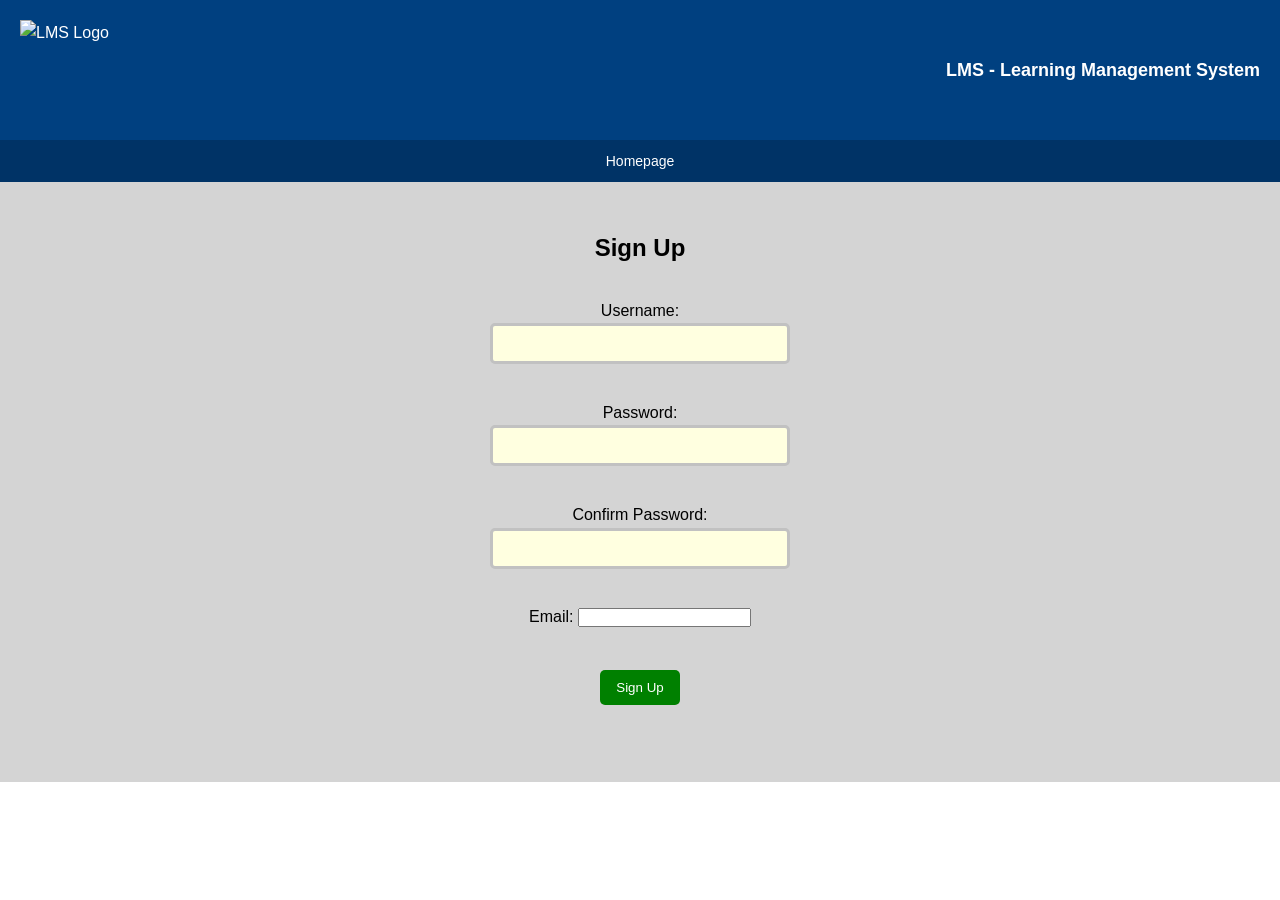
==== signup.html @ 72550152 "Add files via upload" ====
<!DOCTYPE html>
<!--
Ethan Klassen (30211435)
Ziad Hamed (30216545)
-->
<html lang="en">
<head>
    <meta charset="UTF-8">
    <meta name="viewport" content="width=device-width, initial-scale=1.0">
    <title>Login - LMS</title>
    <link rel="stylesheet" href="styles.css">
</head>
<body class="login-page">
    <header>
        <img src="logo.jpg" alt="LMS Logo" style="width: 100px; height: 100px;">
        <h1>LMS - Learning Management System</h1>
    </header>
    <div>
        <nav>
            <a href="index.html">Homepage</a>
        </nav>
    </div>
    <main>
        <section class="form-container">
            <h2>Sign Up</h2>
            <form id="signup-form">
                <div class="signup-container">
                    <label for="username">Username:</label>
                    <input type="text" id="username" name="username" required><br><br>
                    
                    <label for="password">Password:</label>
                    <input type="password" id="password" name="password" required><br><br>
                    
                    <label for="confirm-password">Confirm Password:</label>
                    <input type="password" id="confirm-password" name="confirm-password" required><br><br>
                    
                    <label for="email">Email:</label>
                    <input type="email" id="email" name="email" required><br><br>
                    
                    <div id="message-box" class="message-box" style="display:none;"></div>
                </div>
                <button type="submit" class="signup-button">Sign Up</button>
            </form>
            <div id="message-container"></div>
        </section>
    </main>
    <script src="signup.js"></script>
</body>
</html>
---- styles.css ----
* {
    margin: 0;
    padding: 0;
    box-sizing: border-box;
}

body {
    font-family: Arial, sans-serif;
    line-height: 1.6;
}

header {
    background-color: #004080;
    padding: 20px;
    margin: 0;
    display: flex;
    justify-content: space-between;
    align-items: center;
    color: white;
}

header img {
    width: 100px;
    height: 100px;
}

.homepage .logo {
    width: 40px;
    height: 40px;
}

header h1 {
    font-size: 18px;
    color: white;
    margin: 0;
}

header h2 {
    margin: 10px;
}

nav {
    background-color: #003366;
    padding: 10px;
    display: flex;
}

.homepage nav,
.attempt_quiz nav,
.leaderboard nav {
    justify-content: space-between;
    padding: 10px 20%;
}

.login-page nav,
.course-view-page nav,
.course_view nav {
    justify-content: center;
}


nav a {
    color: white;
    text-decoration: none;
    font-size: 14px;
}

.course-view-page nav a {
    padding: 0 20px;
}

nav a:hover {
    text-decoration: underline;
}

main {
    background-color: #d4d4d4;
    padding: 20px;
    margin: 0;
    text-align: center;
}

.homepage main,
.login-page main,
.course-view-page main {
    height: 600px;
}

.login-page main,
.course-view-page main,
.course_view main {
    display: flex;
    flex-direction: column;
    align-items: center;
}

.login-page main,
.course_view main {
    justify-content: center;
}

.course_view {
    display: flex;
    flex-direction: column;
}

.course_view main {
    flex: 1;
}

footer {
    background-color: #004080;
    color: white;
    padding: 10px;
    text-align: center;
}

.homepage #about {
    margin: 20px auto;
    padding: 0 20px;
}

.homepage #about h2 {
    color: #004080;
    font-size: 36px;
    margin-bottom: 30px;
}

.homepage #about p {
    font-size: 20px;
    margin-bottom: 30px;
}

.homepage #about h3 {
    font-size: 28px;
    margin: 30px 0;
}

.homepage #about ul {
    list-style: none;
    margin: 20px;
}

.homepage #about li {
    font-size: 20px;
    margin: 15px;
}

.login-page main form {
    padding: 30px;
    display: flex;
    flex-direction: column;
    align-items: center;
    width: 70%;
    margin: 0 auto;
}

.login-page .login-container {
    background-color: #d4d4d4;
    padding: 20px;
    border-radius: 30px;
    box-shadow: 5px 5px 15px rgba(0, 0, 0, 0.3);
    width: 80%;
    display: flex;
    flex-direction: column;
    align-items: center;
}

.login-page input[type="text"],
.login-page input[type="password"] {
    background-color: lightyellow;
    padding: 10px;
    border-radius: 5px;
    border: 3px solid #c1c1c1;
    width: 300px;
    margin-bottom: 10px;
}

.login-page button[type="submit"] {
    background-color: #008000;
    color: white;
    padding: 10px;
    border: none;
    width: 80px;
    margin-top: 15px;
    border-radius: 5px;
}

.login-page button[type="submit"]:hover {
    background-color: #006600;
}

.login-page a[href="#"] {
    color: #004080;
    text-decoration: none;
    margin-top: 15px;
}

.login-page a[href="#"]:hover {
    text-decoration: underline;
}

.course-view-page .term-selection {
    margin-bottom: 20px;
    display: flex;
    align-items: center;
    gap: 10px;
}

select {
    background-color: lightyellow;
    border-radius: 5px;
    padding: 5px;
    border: 1px solid #333;
}

.course-view-page .course-tiles h3 {
    color: #004080;
    margin: 20px 0;
}

.course-view-page .tile-container {
    display: flex;
    flex-wrap: wrap;
    justify-content: center;
    gap: 15px;
}

.course-view-page .course-tile {
    background-color: #e6f2ff;
    padding: 20px;
    margin: 15px;
    border-radius: 10px;
    box-shadow: 0 2px 4px rgba(0, 0, 0, 0.1);
    width: calc(33.33% - 30px);
    min-width: 250px;
    display: flex;
    flex-direction: column;
    gap: 10px;
}

.course-view-page .course-tile h4 {
    margin: 0;
}

.course-view-page .course-tile p {
    margin: 0;
}

.course-view-page .accept-btn {
    background-color: #4CAF50;
    color: white;
    padding: 8px 20px;
    border: none;
    border-radius: 5px;
    cursor: pointer;
    margin-top: 10px;
}

.course-view-page .accept-btn:hover {
    background-color: #265e28;
}

.course-view-page .decline-btn {
    background-color: #D32F2F;
    color: white;
    padding: 8px 20px;
    border: none;
    border-radius: 5px;
    cursor: pointer;
    margin-top: 5px;
}

.course-view-page .decline-btn:hover {
    background-color: #821b1b;
}

.course_view main > label {
    margin-bottom: 10px;
}

.course_view select {
    margin-bottom: 20px;
}

.course_view .Enrolled h2 {
    color: #004080;
    margin: 20px 0;
}

.course_view .Enrolled hr {
    margin: 10px 0;
    border-color: #666;
}

.course_view table {
    width: 100%;
    border-spacing: 15px;
}

.course_view td div {
    background-color: #e6f2ff;
    padding: 20px;
    border-radius: 10px;
    box-shadow: 0 2px 4px rgba(0, 0, 0, 0.1);
    width: 100%;
    text-align: left;
}

.course_view td img {
    width: 250px;
    margin-bottom: 10px;
}

.course_view td p {
    margin: 5px 0;
}

.course_view td a {
    color: #004080;
    text-decoration: none;
}

.course_view td a:hover {
    text-decoration: underline;
}

.course_view .accept-btn {
    background-color: #4CAF50;
    color: white;
    padding: 8px 20px;
    border: none;
    border-radius: 5px;
    cursor: pointer;
    margin-right: 10px;
}

.course_view .accept-btn:hover {
    background-color: #265e28;
}

.course_view .decline-btn {
    background-color: #D32F2F;
    color: white;
    padding: 8px 20px;
    border: none;
    border-radius: 5px;
    cursor: pointer;
}

.course_view .decline-btn:hover {
    background-color: #821b1b;
}

img.quiz-banner {
    width: 100%;
    height: 150px;
    border-radius: 5px;
  }

.quiz-details {
    background-color: lightblue;
    padding: 20px;
    margin-left: 250px;
    margin-right: 250px;
    text-align: center;
  }

quiz-heading {
    color: blue;
    font-size: 24px;
    font-weight: bold;
  }

  body-quiz {
    text-align: center;
  }
  
.quiz-box {
    text-align: left;
    align-content: center;

    margin: auto;
    background-color: #cacaca;
    height: 80px;
    width: 300px;
}

.button-submit-answer {
    background-color: lightblue;
    border: none;
    color: black;
    padding: 15px 32px;
    text-align: center;
    display: inline-block;
    font-size: 16px;
    margin: 4px 2px;
    border-radius: 5px;
  }
  .button-submit-answer:hover {
    background-color: blue;
    color: white;
  }

  .button-finish-quiz {
    background-color: #D32F2F;
    border: none;
    color: white;
    padding: 15px 32px;
    text-align: center;
    display: inline-block;
    font-size: 16px;
    margin: 4px 2px;
    border-radius: 5px;
  }
  .button-finish-quiz:hover {
    background-color: #821b1b;
    color: black;
  }

img.profile-picture {
    border-radius: 50%;
    border: 2px solid black;
  }

.message-box {
    width: 80%;
    margin: 10px auto;
    padding: 15px;
    text-align: center;
    font-size: 16px;
    font-weight: bold;
    border-radius: 5px;
    display: none;
    background-color: #d4d4d4;
    color: #000000;
    border: 1px solid #000000;
}
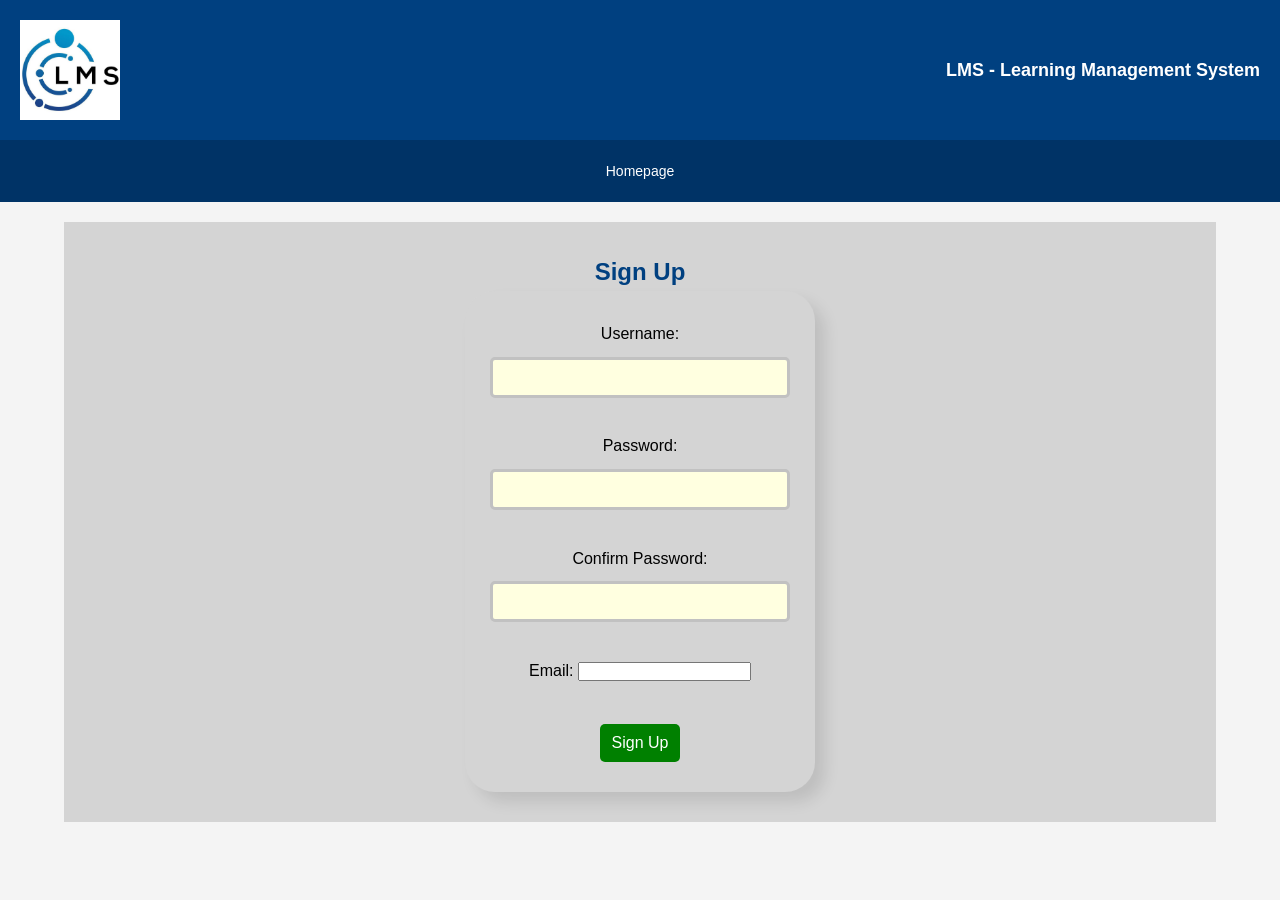
==== commit 917e43cd: "Add files via upload" ====
--- a/signup.html
+++ b/signup.html
@@ -20,7 +20,7 @@
             <a href="index.html">Homepage</a>
         </nav>
     </div>
-    <main>
+    <main class="login">
         <section class="form-container">
             <h2>Sign Up</h2>
             <form id="signup-form">
--- a/styles.css
+++ b/styles.css
@@ -1,439 +1,714 @@
-* {
-    margin: 0;
-    padding: 0;
-    box-sizing: border-box;
-}
-
-body {
-    font-family: Arial, sans-serif;
-    line-height: 1.6;
-}
-
-header {
-    background-color: #004080;
-    padding: 20px;
-    margin: 0;
-    display: flex;
-    justify-content: space-between;
-    align-items: center;
-    color: white;
-}
-
-header img {
-    width: 100px;
-    height: 100px;
-}
-
-.homepage .logo {
-    width: 40px;
-    height: 40px;
-}
-
-header h1 {
-    font-size: 18px;
-    color: white;
-    margin: 0;
-}
-
-header h2 {
-    margin: 10px;
-}
-
-nav {
-    background-color: #003366;
-    padding: 10px;
-    display: flex;
-}
-
-.homepage nav,
-.attempt_quiz nav,
-.leaderboard nav {
-    justify-content: space-between;
-    padding: 10px 20%;
-}
-
-.login-page nav,
-.course-view-page nav,
-.course_view nav {
-    justify-content: center;
-}
-
-
-nav a {
-    color: white;
-    text-decoration: none;
-    font-size: 14px;
-}
-
-.course-view-page nav a {
-    padding: 0 20px;
-}
-
-nav a:hover {
-    text-decoration: underline;
-}
-
-main {
-    background-color: #d4d4d4;
-    padding: 20px;
-    margin: 0;
-    text-align: center;
-}
-
-.homepage main,
-.login-page main,
-.course-view-page main {
-    height: 600px;
-}
-
-.login-page main,
-.course-view-page main,
-.course_view main {
-    display: flex;
-    flex-direction: column;
-    align-items: center;
-}
-
-.login-page main,
-.course_view main {
-    justify-content: center;
-}
-
-.course_view {
-    display: flex;
-    flex-direction: column;
-}
-
-.course_view main {
-    flex: 1;
-}
-
-footer {
-    background-color: #004080;
-    color: white;
-    padding: 10px;
-    text-align: center;
-}
-
-.homepage #about {
-    margin: 20px auto;
-    padding: 0 20px;
-}
-
-.homepage #about h2 {
-    color: #004080;
-    font-size: 36px;
-    margin-bottom: 30px;
-}
-
-.homepage #about p {
-    font-size: 20px;
-    margin-bottom: 30px;
-}
-
-.homepage #about h3 {
-    font-size: 28px;
-    margin: 30px 0;
-}
-
-.homepage #about ul {
-    list-style: none;
-    margin: 20px;
-}
-
-.homepage #about li {
-    font-size: 20px;
-    margin: 15px;
-}
-
-.login-page main form {
-    padding: 30px;
-    display: flex;
-    flex-direction: column;
-    align-items: center;
-    width: 70%;
-    margin: 0 auto;
-}
-
-.login-page .login-container {
-    background-color: #d4d4d4;
-    padding: 20px;
-    border-radius: 30px;
-    box-shadow: 5px 5px 15px rgba(0, 0, 0, 0.3);
-    width: 80%;
-    display: flex;
-    flex-direction: column;
-    align-items: center;
-}
-
-.login-page input[type="text"],
-.login-page input[type="password"] {
-    background-color: lightyellow;
-    padding: 10px;
-    border-radius: 5px;
-    border: 3px solid #c1c1c1;
-    width: 300px;
-    margin-bottom: 10px;
-}
-
-.login-page button[type="submit"] {
-    background-color: #008000;
-    color: white;
-    padding: 10px;
-    border: none;
-    width: 80px;
-    margin-top: 15px;
-    border-radius: 5px;
-}
-
-.login-page button[type="submit"]:hover {
-    background-color: #006600;
-}
-
-.login-page a[href="#"] {
-    color: #004080;
-    text-decoration: none;
-    margin-top: 15px;
-}
-
-.login-page a[href="#"]:hover {
-    text-decoration: underline;
-}
-
-.course-view-page .term-selection {
-    margin-bottom: 20px;
-    display: flex;
-    align-items: center;
-    gap: 10px;
-}
-
-select {
-    background-color: lightyellow;
-    border-radius: 5px;
-    padding: 5px;
-    border: 1px solid #333;
-}
-
-.course-view-page .course-tiles h3 {
-    color: #004080;
-    margin: 20px 0;
-}
-
-.course-view-page .tile-container {
-    display: flex;
-    flex-wrap: wrap;
-    justify-content: center;
-    gap: 15px;
-}
-
-.course-view-page .course-tile {
-    background-color: #e6f2ff;
-    padding: 20px;
-    margin: 15px;
-    border-radius: 10px;
-    box-shadow: 0 2px 4px rgba(0, 0, 0, 0.1);
-    width: calc(33.33% - 30px);
-    min-width: 250px;
-    display: flex;
-    flex-direction: column;
-    gap: 10px;
-}
-
-.course-view-page .course-tile h4 {
-    margin: 0;
-}
-
-.course-view-page .course-tile p {
-    margin: 0;
-}
-
-.course-view-page .accept-btn {
-    background-color: #4CAF50;
-    color: white;
-    padding: 8px 20px;
-    border: none;
-    border-radius: 5px;
-    cursor: pointer;
-    margin-top: 10px;
-}
-
-.course-view-page .accept-btn:hover {
-    background-color: #265e28;
-}
-
-.course-view-page .decline-btn {
-    background-color: #D32F2F;
-    color: white;
-    padding: 8px 20px;
-    border: none;
-    border-radius: 5px;
-    cursor: pointer;
-    margin-top: 5px;
-}
-
-.course-view-page .decline-btn:hover {
-    background-color: #821b1b;
-}
-
-.course_view main > label {
-    margin-bottom: 10px;
-}
-
-.course_view select {
-    margin-bottom: 20px;
-}
-
-.course_view .Enrolled h2 {
-    color: #004080;
-    margin: 20px 0;
-}
-
-.course_view .Enrolled hr {
-    margin: 10px 0;
-    border-color: #666;
-}
-
-.course_view table {
-    width: 100%;
-    border-spacing: 15px;
-}
-
-.course_view td div {
-    background-color: #e6f2ff;
-    padding: 20px;
-    border-radius: 10px;
-    box-shadow: 0 2px 4px rgba(0, 0, 0, 0.1);
-    width: 100%;
-    text-align: left;
-}
-
-.course_view td img {
-    width: 250px;
-    margin-bottom: 10px;
-}
-
-.course_view td p {
-    margin: 5px 0;
-}
-
-.course_view td a {
-    color: #004080;
-    text-decoration: none;
-}
-
-.course_view td a:hover {
-    text-decoration: underline;
-}
-
-.course_view .accept-btn {
-    background-color: #4CAF50;
-    color: white;
-    padding: 8px 20px;
-    border: none;
-    border-radius: 5px;
-    cursor: pointer;
-    margin-right: 10px;
-}
-
-.course_view .accept-btn:hover {
-    background-color: #265e28;
-}
-
-.course_view .decline-btn {
-    background-color: #D32F2F;
-    color: white;
-    padding: 8px 20px;
-    border: none;
-    border-radius: 5px;
-    cursor: pointer;
-}
-
-.course_view .decline-btn:hover {
-    background-color: #821b1b;
-}
-
-img.quiz-banner {
-    width: 100%;
-    height: 150px;
-    border-radius: 5px;
-  }
-
-.quiz-details {
-    background-color: lightblue;
-    padding: 20px;
-    margin-left: 250px;
-    margin-right: 250px;
-    text-align: center;
-  }
-
-quiz-heading {
-    color: blue;
-    font-size: 24px;
-    font-weight: bold;
-  }
-
-  body-quiz {
-    text-align: center;
-  }
-  
-.quiz-box {
-    text-align: left;
-    align-content: center;
-
-    margin: auto;
-    background-color: #cacaca;
-    height: 80px;
-    width: 300px;
-}
-
-.button-submit-answer {
-    background-color: lightblue;
-    border: none;
-    color: black;
-    padding: 15px 32px;
-    text-align: center;
-    display: inline-block;
-    font-size: 16px;
-    margin: 4px 2px;
-    border-radius: 5px;
-  }
-  .button-submit-answer:hover {
-    background-color: blue;
-    color: white;
-  }
-
-  .button-finish-quiz {
-    background-color: #D32F2F;
-    border: none;
-    color: white;
-    padding: 15px 32px;
-    text-align: center;
-    display: inline-block;
-    font-size: 16px;
-    margin: 4px 2px;
-    border-radius: 5px;
-  }
-  .button-finish-quiz:hover {
-    background-color: #821b1b;
-    color: black;
-  }
-
-img.profile-picture {
-    border-radius: 50%;
-    border: 2px solid black;
-  }
-
-.message-box {
-    width: 80%;
-    margin: 10px auto;
-    padding: 15px;
-    text-align: center;
-    font-size: 16px;
-    font-weight: bold;
-    border-radius: 5px;
-    display: none;
-    background-color: #d4d4d4;
-    color: #000000;
-    border: 1px solid #000000;
-}
-
+/* Global Styles */
+body {
+    font-family: Arial, sans-serif;
+    margin: 0;
+    padding: 0;
+    background-color: #f4f4f4;
+}
+
+/* Header */
+header {
+    background-color: #004080; /* Deep blue */
+    color: white;
+    padding: 20px;
+    margin: 0;
+    display: flex;
+    align-items: center;
+    justify-content: space-between; /* Align logo left, text right */
+}
+
+header img {
+    width: 80px;
+    height: 80px;
+}
+
+header h1 {
+    margin: 0;
+    font-size: 24px;
+}
+
+/* Navigation Bar */
+nav {
+    background-color: #003366; /* Dark blue */
+    padding: 10px;
+    display: flex;
+    justify-content: space-around; /* Even spacing */
+}
+
+nav a {
+    color: white;
+    text-decoration: none;
+    font-size: 18px;
+    padding: 10px 10px;
+}
+
+nav a:hover {
+    text-decoration: underline;
+}
+
+/* Main Content */
+main[class="login"], main[class="index"] {
+    padding: 20px;
+    text-align: center;
+    align-items: center;
+    
+    margin: 20px auto;
+    max-width: 90%;
+}
+
+/* Login Form */
+form {
+    display: flex;
+    flex-direction: column;
+    align-items: center;
+    background-color: #d4d4d4;
+    box-shadow: 10px 10px 15px rgba(0, 0, 0, 0.1);
+    border-radius: 30px;
+    padding: 30px;
+    margin: 0px 150px 0px 150px;
+    max-width: 100%;
+}
+
+input[type="text"], input[type="password"] {
+    width: 250px;
+    padding: 10px;
+    margin: 10px 0;
+    border-radius: 5px;
+    border: 3px solid #b2b2b2;
+    background-color: lightyellow;
+}
+
+/* Buttons */
+main button {
+    background-color: #008000;
+    color: white;
+    padding: 10px 15px;
+    border: none;
+    cursor: pointer;
+    font-size: 16px;
+    border-radius: 5px;
+}
+
+main button:hover {
+    background-color: #006600;
+}
+
+main a[href="#"]{
+    color: #004080;
+    text-decoration: none;
+}
+
+main a[href="#"]:hover {
+    text-decoration: underline;
+}
+
+/* Course View */
+main[class="courseview"] {
+    padding: 20px;
+    text-align: center;
+    align-items: center;
+    
+    margin: 20px;
+    max-width: 100%;
+}
+
+select{
+    background-color: lightyellow;
+    border-radius: 5px;
+    padding: 5px;
+}
+
+table {
+    margin-top: 20px;
+    width: 100%;
+}
+
+table[class="cv"] td {
+    text-align: center;
+    padding: 20px;
+    margin: 0 15px 10px 0;
+    background-color: #e6f2ff;
+    border-radius: 10px;
+    box-shadow: 10px 10px 15px rgba(0, 0, 0, 0.1);
+}
+
+table[class="cv"] td img {
+    width: 100%;
+    border-radius: 5px;
+}
+
+/* Pending Courses */
+button[class="accept"] {
+    background-color: #4CAF50;
+}
+button[class="accept"]:hover {
+    background-color: #265e28;
+}
+
+button[class="decline"] {
+    background-color: #D32F2F;
+}
+
+button[class="decline"]:hover {
+    background-color: #821b1b;
+}
+/* Attempt Quiz */
+
+main[class="attemptquiz"] {
+    padding: 20px;
+    text-align: center;
+    align-items: center;
+    
+    margin: 20px;
+    max-width: 100%;
+}
+
+main[class="attemptquiz"] img {
+    width: 100%;
+    height: 150px;
+    border-radius: 5px;
+}
+
+main[class="attemptquiz"] div[class="quizdetails"] {
+    margin: 0 250px 0 250px;
+    background-color: lightblue;
+    padding: 20px;
+    text-align: center;
+}
+
+main[class="attemptquiz"] div[class="Qs"] {
+    margin: 0 550px 0 550px;
+    background-color: #cacaca;
+    padding: 20px;
+    text-align: left;
+}
+
+button[class="ans"]{
+    background-color: lightblue;
+    color: black;
+}
+
+button[class="ans"]:hover {
+    background-color: #003366;
+    color: white;
+}
+
+button[class="FinQz"] {
+    background-color: #D32F2F;
+}
+
+button[class="FinQz"]:hover {
+    background-color: #821b1b;
+}
+
+h2 {
+    color: #004080;
+}
+
+p {
+    font-size: 18px;
+}
+
+/* Leaderboard */
+main[class="leaderboard"] tr[class="heading"]{
+    background-color: #4CAF50; 
+    color: white;
+    font-size: 36px;
+}
+
+table[class="leadertab"]{
+    
+    border-collapse: separate; 
+    width: 100%; 
+    text-align: center;
+    font-size: 20px;
+}
+
+tr[class="first"]{
+    background-color: #FFD700;
+}
+
+tr[class="second"]{
+    background-color: #C0C0C0;
+}
+
+tr[class="third"]{
+    background-color: #CD7F32;
+}
+
+tr[class="odd"]{
+    background-color: #f9f9f9;
+}
+
+tr[class="even"]{
+    background-color: #e4e2e2;
+}
+
+table[class="leadertab"] td img {
+    width: 100%;
+    border-radius: 50px;
+    border: 1px solid #000000;
+}
+
+/* Footer */
+footer {
+    background-color: #004080;
+    color: white;
+    text-align: center;
+    padding: 10px;
+    margin-top: 20px;
+}
+
+.message-box {
+    width: 80%;
+    margin: 10px auto;
+    padding: 15px;
+    text-align: center;
+    font-size: 16px;
+    font-weight: bold;
+    border-radius: 5px;
+    display: none;
+    background-color: #d4d4d4;
+    color: #000000;
+    border: 1px solid #000000;
+}
+
+* {
+    margin: 0;
+    padding: 0;
+    box-sizing: border-box;
+}
+
+body {
+    font-family: Arial, sans-serif;
+    line-height: 1.6;
+}
+
+header {
+    background-color: #004080;
+    padding: 20px;
+    margin: 0;
+    display: flex;
+    justify-content: space-between;
+    align-items: center;
+    color: white;
+}
+
+header img {
+    width: 100px;
+    height: 100px;
+}
+
+.homepage .logo {
+    width: 40px;
+    height: 40px;
+}
+
+header h1 {
+    font-size: 18px;
+    color: white;
+    margin: 0;
+}
+
+header h2 {
+    margin: 10px;
+}
+
+nav {
+    background-color: #003366;
+    padding: 10px;
+    display: flex;
+}
+
+.homepage nav,
+.attempt_quiz nav,
+.leaderboard nav {
+    justify-content: space-between;
+    padding: 10px 20%;
+}
+
+.login-page nav,
+.course-view-page nav,
+.course_view nav {
+    justify-content: center;
+}
+
+
+nav a {
+    color: white;
+    text-decoration: none;
+    font-size: 14px;
+}
+
+.course-view-page nav a {
+    padding: 0 20px;
+}
+
+nav a:hover {
+    text-decoration: underline;
+}
+
+main {
+    background-color: #d4d4d4;
+    padding: 20px;
+    margin: 0;
+    text-align: center;
+}
+
+.homepage main,
+.login-page main,
+.course-view-page main {
+    height: 600px;
+}
+
+.login-page main,
+.course-view-page main,
+.course_view main {
+    display: flex;
+    flex-direction: column;
+    align-items: center;
+}
+
+.login-page main,
+.course_view main {
+    justify-content: center;
+}
+
+.course_view {
+    display: flex;
+    flex-direction: column;
+}
+
+.course_view main {
+    flex: 1;
+}
+
+footer {
+    background-color: #004080;
+    color: white;
+    padding: 10px;
+    text-align: center;
+}
+
+.homepage #about {
+    margin: 20px auto;
+    padding: 0 20px;
+}
+
+.homepage #about h2 {
+    color: #004080;
+    font-size: 36px;
+    margin-bottom: 30px;
+}
+
+.homepage #about p {
+    font-size: 20px;
+    margin-bottom: 30px;
+}
+
+.homepage #about h3 {
+    font-size: 28px;
+    margin: 30px 0;
+}
+
+.homepage #about ul {
+    list-style: none;
+    margin: 20px;
+}
+
+.homepage #about li {
+    font-size: 20px;
+    margin: 15px;
+}
+
+.login-page main form {
+    padding: 30px;
+    display: flex;
+    flex-direction: column;
+    align-items: center;
+    width: 70%;
+    margin: 0 auto;
+}
+
+.login-page .login-container {
+    background-color: #d4d4d4;
+    padding: 20px;
+    border-radius: 30px;
+    box-shadow: 5px 5px 15px rgba(0, 0, 0, 0.3);
+    width: 80%;
+    display: flex;
+    flex-direction: column;
+    align-items: center;
+}
+
+.login-page input[type="text"],
+.login-page input[type="password"] {
+    background-color: lightyellow;
+    padding: 10px;
+    border-radius: 5px;
+    border: 3px solid #c1c1c1;
+    width: 300px;
+    margin-bottom: 10px;
+}
+
+.login-page button[type="submit"] {
+    background-color: #008000;
+    color: white;
+    padding: 10px;
+    border: none;
+    width: 80px;
+    margin-top: 15px;
+    border-radius: 5px;
+}
+
+.login-page button[type="submit"]:hover {
+    background-color: #006600;
+}
+
+.login-page a[href="#"] {
+    color: #004080;
+    text-decoration: none;
+    margin-top: 15px;
+}
+
+.login-page a[href="#"]:hover {
+    text-decoration: underline;
+}
+
+.course-view-page .term-selection {
+    margin-bottom: 20px;
+    display: flex;
+    align-items: center;
+    gap: 10px;
+}
+
+select {
+    background-color: lightyellow;
+    border-radius: 5px;
+    padding: 5px;
+    border: 1px solid #333;
+}
+
+.course-view-page .course-tiles h3 {
+    color: #004080;
+    margin: 20px 0;
+}
+
+.course-view-page .tile-container {
+    display: flex;
+    flex-wrap: wrap;
+    justify-content: center;
+    gap: 15px;
+}
+
+.course-view-page .course-tile {
+    background-color: #e6f2ff;
+    padding: 20px;
+    margin: 15px;
+    border-radius: 10px;
+    box-shadow: 0 2px 4px rgba(0, 0, 0, 0.1);
+    width: calc(33.33% - 30px);
+    min-width: 250px;
+    display: flex;
+    flex-direction: column;
+    gap: 10px;
+}
+
+.course-view-page .course-tile h4 {
+    margin: 0;
+}
+
+.course-view-page .course-tile p {
+    margin: 0;
+}
+
+.course-view-page .accept-btn {
+    background-color: #4CAF50;
+    color: white;
+    padding: 8px 20px;
+    border: none;
+    border-radius: 5px;
+    cursor: pointer;
+    margin-top: 10px;
+}
+
+.course-view-page .accept-btn:hover {
+    background-color: #265e28;
+}
+
+.course-view-page .decline-btn {
+    background-color: #D32F2F;
+    color: white;
+    padding: 8px 20px;
+    border: none;
+    border-radius: 5px;
+    cursor: pointer;
+    margin-top: 5px;
+}
+
+.course-view-page .decline-btn:hover {
+    background-color: #821b1b;
+}
+
+.course_view main > label {
+    margin-bottom: 10px;
+}
+
+.course_view select {
+    margin-bottom: 20px;
+}
+
+.course_view .Enrolled h2 {
+    color: #004080;
+    margin: 20px 0;
+}
+
+.course_view .Enrolled hr {
+    margin: 10px 0;
+    border-color: #666;
+}
+
+.course_view table {
+    width: 100%;
+    border-spacing: 15px;
+}
+
+.course_view td div {
+    background-color: #e6f2ff;
+    padding: 20px;
+    border-radius: 10px;
+    box-shadow: 0 2px 4px rgba(0, 0, 0, 0.1);
+    width: 100%;
+    text-align: left;
+}
+
+.course_view td img {
+    width: 250px;
+    margin-bottom: 10px;
+}
+
+.course_view td p {
+    margin: 5px 0;
+}
+
+.course_view td a {
+    color: #004080;
+    text-decoration: none;
+}
+
+.course_view td a:hover {
+    text-decoration: underline;
+}
+
+.course_view .accept-btn {
+    background-color: #4CAF50;
+    color: white;
+    padding: 8px 20px;
+    border: none;
+    border-radius: 5px;
+    cursor: pointer;
+    margin-right: 10px;
+}
+
+.course_view .accept-btn:hover {
+    background-color: #265e28;
+}
+
+.course_view .decline-btn {
+    background-color: #D32F2F;
+    color: white;
+    padding: 8px 20px;
+    border: none;
+    border-radius: 5px;
+    cursor: pointer;
+}
+
+.course_view .decline-btn:hover {
+    background-color: #821b1b;
+}
+
+img.quiz-banner {
+    width: 100%;
+    height: 150px;
+    border-radius: 5px;
+  }
+
+.quiz-details {
+    background-color: lightblue;
+    padding: 20px;
+    margin-left: 250px;
+    margin-right: 250px;
+    text-align: center;
+  }
+
+quiz-heading {
+    color: blue;
+    font-size: 24px;
+    font-weight: bold;
+  }
+
+  body-quiz {
+    text-align: center;
+  }
+  
+.quiz-box {
+    text-align: left;
+    align-content: center;
+
+    margin: auto;
+    background-color: #cacaca;
+    height: 80px;
+    width: 300px;
+}
+
+.button-submit-answer {
+    background-color: lightblue;
+    border: none;
+    color: black;
+    padding: 15px 32px;
+    text-align: center;
+    display: inline-block;
+    font-size: 16px;
+    margin: 4px 2px;
+    border-radius: 5px;
+  }
+  .button-submit-answer:hover {
+    background-color: blue;
+    color: white;
+  }
+
+  .button-finish-quiz {
+    background-color: #D32F2F;
+    border: none;
+    color: white;
+    padding: 15px 32px;
+    text-align: center;
+    display: inline-block;
+    font-size: 16px;
+    margin: 4px 2px;
+    border-radius: 5px;
+  }
+  .button-finish-quiz:hover {
+    background-color: #821b1b;
+    color: black;
+  }
+
+img.profile-picture {
+    border-radius: 50%;
+    border: 2px solid black;
+  }
+
+.message-box {
+    width: 80%;
+    margin: 10px auto;
+    padding: 15px;
+    text-align: center;
+    font-size: 16px;
+    font-weight: bold;
+    border-radius: 5px;
+    display: none;
+    background-color: #d4d4d4;
+    color: #000000;
+    border: 1px solid #000000;
+}
+
